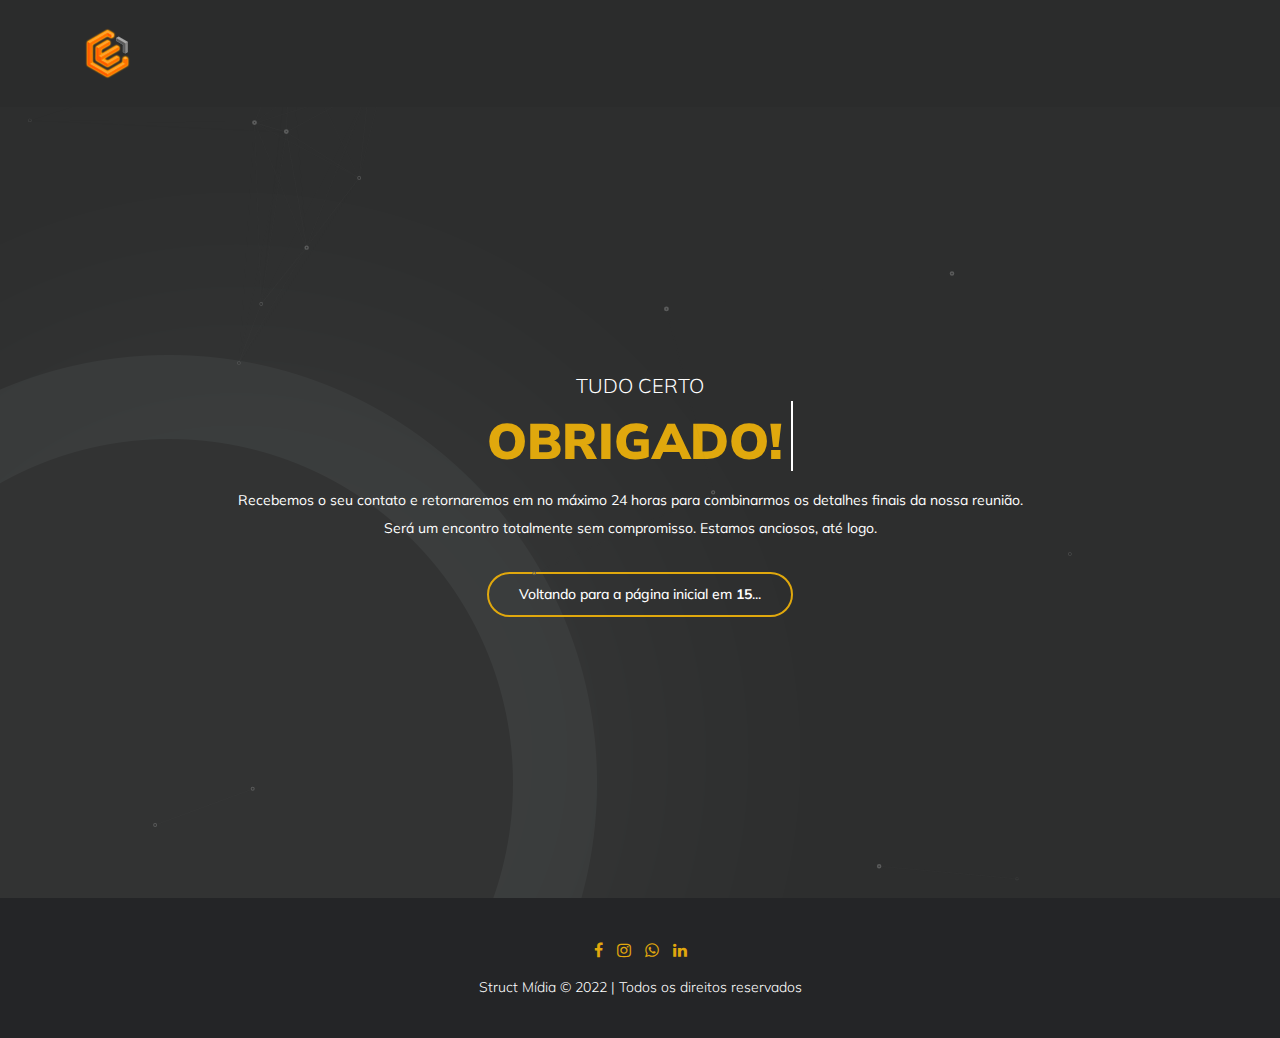
==== obrigado/index.html @ 7af0e973 "Add files via upload" ====
<!DOCTYPE html>
<html lang="pt-br">
    <head>
        <!-- Title -->
        <title>Obrigado-Struct Mídia</title>
        <meta charset="UTF-8">
        <meta name="viewport" content="width=device-width, initial-scale=1.0">
        <meta http-equiv="X-UA-Compatible" content="ie=edge">
        <meta name="author" content="Brex-Theme"/>
        <!-- description -->
        <meta
            name="description"
            content="Struct Mídia é uma empresa de gestão de tráfego especializada em construtoras, empreiteiras, arquitétos e áreas relacionadas. Nosso trabalho é consolidar a sua empresa na internet através de anúncios profissionais nas principais redes sociais"/>
        <!-- keywords -->
        <meta
            name="keywords"
            content="gestão de tráfego, redes sociais, agencia, construtoras, empreiteiras, arquitétos, social mídia, anúncios na internet, marketing digital, start-up"/>
        <!-- animation -->
        <link rel="stylesheet" href="../css/plugins/animate.css"/>
        <!-- Animated Headlines -->
        <link rel="stylesheet" href="../css/plugins/animated-headlines.css">
        <!-- bootstrap -->
        <link rel="stylesheet" href="../css/bootstrap.min.css"/>
        <!-- font-awesome icon -->
        <link
            href="https://stackpath.bootstrapcdn.com/font-awesome/4.7.0/css/font-awesome.min.css"
            rel="stylesheet">
        <!-- Google Font -->
        <link
            href="https://fonts.googleapis.com/css?family=Muli:200,300,400,600,700,800,900"
            rel="stylesheet">
        <!-- Animated Headlines -->
        <link rel="stylesheet" href="../css/plugins/animated-headlines.css">
        <!-- magnific popup -->
        <link rel="stylesheet" href="../css/plugins/magnific-popup.css"/>
        <!-- Main Style -->
        <link rel="stylesheet" href="../css/main.css"/>
    </head>

    <body onload="regressiva()">
        <!-- ===== Start Navbar ===== -->
        <nav class="navbar navbar-expand-lg navbar-dark bg-dark fixed-top">
            <div class="container">
                <a class="navbar-brand" href="#"><img src="../img/logo.png" alt=""></a>
                
            </div>
        </nav>
        <!-- ===== End Navbar ===== -->

        <!-- ===== Start Slider ===== -->
        <section class="slider d-flex justify-content-center" id="slider">
            <div class="container text-center">
                    <div class="row all-content">
                        <div class="col-12">
                            <div class="left-content">
                                <p class="hello">
                                    TUDO CERTO</p>
                                <!-- Animated Text-->
                                <div class="animated-headlines">
                                    <h1 class="cd-headline clip is-full-width">
                                        <span class="cd-words-wrapper">
                                            <b class="is-visible">OBRIGADO!</b></b>
                                            
                                        </span>
                                    </h1>
                                </div>
                                <p class="paragraph">
                                    Recebemos o seu contato e retornaremos em no máximo 24 horas para combinarmos os detalhes finais da nossa reunião.<br>Será um encontro totalmente sem compromisso. Estamos anciosos, até logo.
                                </p>
                                <a href="#contact" class="btn">Voltando para a página inicial em <strong id="seg">15</strong>...<br><!--<span class="fa fa-facebook"></span>--></a>
                                
                            </div>
                        </div>
                    </div>
            </div>
            <div id="particles-js" class="particels"></div>
        </section>
        <!-- ===== End Slider ===== -->


        <!-- ===== Start Footer ===== -->
        <footer class="footer text-center">
            <div class="social-icons">
                <span class="fa fa-facebook" aria-hidden="true"></span>
                <span class="fa fa-instagram" aria-hidden="true"></span>
                <span class="fa fa-whatsapp" aria-hidden="true"></span>
                <span class="fa fa-linkedin" aria-hidden="true"></span>
                </div>
            <p>Struct Mídia © 2022 | Todos os direitos reservados</p>
        </footer>
        <!-- ===== End Footer ===== -->

        <!-- ==== javascript libraries ==== -->
        <!-- jQuery-->
        <script src="../js/plugins/jquery-3.3.1.min.js"></script>
        <!-- Bootstrap 4.1.3 -->
        <script src="../js/bootstrap.min.js"></script>
        <script src="../js/plugins/popper.min.js"></script>
        <!-- Animated Headlines -->
        <script src="../js/plugins/animated-headlines.js"></script>
        <!-- Nav jQuery-->
        <script src="../js/plugins/nav.jquery.js"></script>
        <!-- Nav jQuery-->
        <script src="../js/plugins/jquery.stellar.js"></script>
        <!-- Isotope -->
        <script src="../js/plugins/isotope.pkgd.min.js"></script>
        <!-- Image Loaded -->
        <script src="../js/plugins/imagesloaded.pkgd.min.js"></script>
        <!-- Magnific Popup -->
        <script src="../js/plugins/magnific-popup.min.js"></script>
        <!-- Smooth-Scroll -->
        <script src="../js/smooth-scroll.js"></script>
        <!-- Counter Up -->
        <script src="../js/plugins/jquery.waypoints.min.js"></script>
        <script src="../js/plugins/jquery.counterup.min.js"></script>
        <!-- Particles Js -->
        <script src="../js/plugins/particles.min.js"></script>
        <script src="../js/plugins/app.js"></script>
        <!-- Animated Headlines -->
        <script src="../js/plugins/animated-headlines..j"></script>
        <script src="../js/main.js"></script>
    </body>
</html>
---- css/plugins/animated-headlines.css ----
/* -------------------------------- 

Primary style

-------------------------------- */
*, *::after, *::before {
  -webkit-box-sizing: border-box;
  -moz-box-sizing: border-box;
  box-sizing: border-box;
}

html * {
  -webkit-font-smoothing: antialiased;
  -moz-osx-font-smoothing: grayscale;
}

html {
  font-size: 62.5%;
}

body {
  font-size: 1.6rem;
  font-family: 'Muli', sans-serif;}

a {
  text-decoration: none;
}

.cd-title {
  position: relative;
  height: 160px;
  line-height: 230px;
  text-align: center;
}
.cd-title h1 {
  font-size: 2.4rem;
  font-weight: 700;
}
@media only screen and (min-width: 768px) {
  .cd-title {
    line-height: 250px;
  }
}
@media only screen and (min-width: 1170px) {
  .cd-title {
    height: 200px;
    line-height: 300px;
  }
  .cd-title h1 {
    font-size: 3rem;
  }
}

.cd-intro {
  width: 90%;
  max-width: 768px;
  text-align: center;
}

.cd-intro {
  margin: 4em auto;
}
@media only screen and (min-width: 768px) {
  .cd-intro {
    margin: 5em auto;
  }
}
@media only screen and (min-width: 1170px) {
  .cd-intro {
    margin: 6em auto;
  }
}

.cd-headline {
  font-size: 3rem;
  line-height: 1.2;
}
@media only screen and (min-width: 768px) {
  .cd-headline {
    font-size: 4.4rem;
    font-weight: 300;
  }
}
@media only screen and (min-width: 1170px) {
  .cd-headline {
    font-size: 6rem;
  }
}

.cd-words-wrapper {
  display: inline-block;
  position: relative;
  text-align: left;
}
.cd-words-wrapper b {
  display: inline-block;
  position: absolute;
  white-space: nowrap;
  left: 0;
  top: 0;
}
.cd-words-wrapper b.is-visible {
  position: relative;
}
.no-js .cd-words-wrapper b {
  opacity: 0;
}
.no-js .cd-words-wrapper b.is-visible {
  opacity: 1;
}

/* -------------------------------- 

xrotate-1 

-------------------------------- */
.cd-headline.rotate-1 .cd-words-wrapper {
  -webkit-perspective: 300px;
  -moz-perspective: 300px;
  perspective: 300px;
}
.cd-headline.rotate-1 b {
  opacity: 0;
  -webkit-transform-origin: 50% 100%;
  -moz-transform-origin: 50% 100%;
  -ms-transform-origin: 50% 100%;
  -o-transform-origin: 50% 100%;
  transform-origin: 50% 100%;
  -webkit-transform: rotateX(180deg);
  -moz-transform: rotateX(180deg);
  -ms-transform: rotateX(180deg);
  -o-transform: rotateX(180deg);
  transform: rotateX(180deg);
}
.cd-headline.rotate-1 b.is-visible {
  opacity: 1;
  -webkit-transform: rotateX(0deg);
  -moz-transform: rotateX(0deg);
  -ms-transform: rotateX(0deg);
  -o-transform: rotateX(0deg);
  transform: rotateX(0deg);
  -webkit-animation: cd-rotate-1-in 1.2s;
  -moz-animation: cd-rotate-1-in 1.2s;
  animation: cd-rotate-1-in 1.2s;
}
.cd-headline.rotate-1 b.is-hidden {
  -webkit-transform: rotateX(180deg);
  -moz-transform: rotateX(180deg);
  -ms-transform: rotateX(180deg);
  -o-transform: rotateX(180deg);
  transform: rotateX(180deg);
  -webkit-animation: cd-rotate-1-out 1.2s;
  -moz-animation: cd-rotate-1-out 1.2s;
  animation: cd-rotate-1-out 1.2s;
}

@-webkit-keyframes cd-rotate-1-in {
  0% {
    -webkit-transform: rotateX(180deg);
    opacity: 0;
  }
  35% {
    -webkit-transform: rotateX(120deg);
    opacity: 0;
  }
  65% {
    opacity: 0;
  }
  100% {
    -webkit-transform: rotateX(360deg);
    opacity: 1;
  }
}
@-moz-keyframes cd-rotate-1-in {
  0% {
    -moz-transform: rotateX(180deg);
    opacity: 0;
  }
  35% {
    -moz-transform: rotateX(120deg);
    opacity: 0;
  }
  65% {
    opacity: 0;
  }
  100% {
    -moz-transform: rotateX(360deg);
    opacity: 1;
  }
}
@keyframes cd-rotate-1-in {
  0% {
    -webkit-transform: rotateX(180deg);
    -moz-transform: rotateX(180deg);
    -ms-transform: rotateX(180deg);
    -o-transform: rotateX(180deg);
    transform: rotateX(180deg);
    opacity: 0;
  }
  35% {
    -webkit-transform: rotateX(120deg);
    -moz-transform: rotateX(120deg);
    -ms-transform: rotateX(120deg);
    -o-transform: rotateX(120deg);
    transform: rotateX(120deg);
    opacity: 0;
  }
  65% {
    opacity: 0;
  }
  100% {
    -webkit-transform: rotateX(360deg);
    -moz-transform: rotateX(360deg);
    -ms-transform: rotateX(360deg);
    -o-transform: rotateX(360deg);
    transform: rotateX(360deg);
    opacity: 1;
  }
}
@-webkit-keyframes cd-rotate-1-out {
  0% {
    -webkit-transform: rotateX(0deg);
    opacity: 1;
  }
  35% {
    -webkit-transform: rotateX(-40deg);
    opacity: 1;
  }
  65% {
    opacity: 0;
  }
  100% {
    -webkit-transform: rotateX(180deg);
    opacity: 0;
  }
}
@-moz-keyframes cd-rotate-1-out {
  0% {
    -moz-transform: rotateX(0deg);
    opacity: 1;
  }
  35% {
    -moz-transform: rotateX(-40deg);
    opacity: 1;
  }
  65% {
    opacity: 0;
  }
  100% {
    -moz-transform: rotateX(180deg);
    opacity: 0;
  }
}
@keyframes cd-rotate-1-out {
  0% {
    -webkit-transform: rotateX(0deg);
    -moz-transform: rotateX(0deg);
    -ms-transform: rotateX(0deg);
    -o-transform: rotateX(0deg);
    transform: rotateX(0deg);
    opacity: 1;
  }
  35% {
    -webkit-transform: rotateX(-40deg);
    -moz-transform: rotateX(-40deg);
    -ms-transform: rotateX(-40deg);
    -o-transform: rotateX(-40deg);
    transform: rotateX(-40deg);
    opacity: 1;
  }
  65% {
    opacity: 0;
  }
  100% {
    -webkit-transform: rotateX(180deg);
    -moz-transform: rotateX(180deg);
    -ms-transform: rotateX(180deg);
    -o-transform: rotateX(180deg);
    transform: rotateX(180deg);
    opacity: 0;
  }
}
/* -------------------------------- 

xtype 

-------------------------------- */
.cd-headline.type .cd-words-wrapper {
  vertical-align: top;
  overflow: hidden;
}
.cd-headline.type .cd-words-wrapper::after {
  /* vertical bar */
  content: '';
  position: absolute;
  right: 0;
  top: 50%;
  bottom: auto;
  -webkit-transform: translateY(-50%);
  -moz-transform: translateY(-50%);
  -ms-transform: translateY(-50%);
  -o-transform: translateY(-50%);
  transform: translateY(-50%);
  height: 90%;
  width: 1px;
  background-color: #aebcb9;
}
.cd-headline.type .cd-words-wrapper.waiting::after {
  -webkit-animation: cd-pulse 1s infinite;
  -moz-animation: cd-pulse 1s infinite;
  animation: cd-pulse 1s infinite;
}
.cd-headline.type .cd-words-wrapper.selected {
  background-color: #aebcb9;
}
.cd-headline.type .cd-words-wrapper.selected::after {
  visibility: hidden;
}
.cd-headline.type .cd-words-wrapper.selected b {
  color: #0d0d0d;
}
.cd-headline.type b {
  visibility: hidden;
}
.cd-headline.type b.is-visible {
  visibility: visible;
}
.cd-headline.type i {
  position: absolute;
  visibility: hidden;
}
.cd-headline.type i.in {
  position: relative;
  visibility: visible;
}

@-webkit-keyframes cd-pulse {
  0% {
    -webkit-transform: translateY(-50%) scale(1);
    opacity: 1;
  }
  40% {
    -webkit-transform: translateY(-50%) scale(0.9);
    opacity: 0;
  }
  100% {
    -webkit-transform: translateY(-50%) scale(0);
    opacity: 0;
  }
}
@-moz-keyframes cd-pulse {
  0% {
    -moz-transform: translateY(-50%) scale(1);
    opacity: 1;
  }
  40% {
    -moz-transform: translateY(-50%) scale(0.9);
    opacity: 0;
  }
  100% {
    -moz-transform: translateY(-50%) scale(0);
    opacity: 0;
  }
}
@keyframes cd-pulse {
  0% {
    -webkit-transform: translateY(-50%) scale(1);
    -moz-transform: translateY(-50%) scale(1);
    -ms-transform: translateY(-50%) scale(1);
    -o-transform: translateY(-50%) scale(1);
    transform: translateY(-50%) scale(1);
    opacity: 1;
  }
  40% {
    -webkit-transform: translateY(-50%) scale(0.9);
    -moz-transform: translateY(-50%) scale(0.9);
    -ms-transform: translateY(-50%) scale(0.9);
    -o-transform: translateY(-50%) scale(0.9);
    transform: translateY(-50%) scale(0.9);
    opacity: 0;
  }
  100% {
    -webkit-transform: translateY(-50%) scale(0);
    -moz-transform: translateY(-50%) scale(0);
    -ms-transform: translateY(-50%) scale(0);
    -o-transform: translateY(-50%) scale(0);
    transform: translateY(-50%) scale(0);
    opacity: 0;
  }
}
/* -------------------------------- 

xrotate-2 

-------------------------------- */
.cd-headline.rotate-2 .cd-words-wrapper {
  -webkit-perspective: 300px;
  -moz-perspective: 300px;
  perspective: 300px;
}
.cd-headline.rotate-2 i, .cd-headline.rotate-2 em {
  display: inline-block;
  -webkit-backface-visibility: hidden;
  backface-visibility: hidden;
}
.cd-headline.rotate-2 b {
  opacity: 0;
}
.cd-headline.rotate-2 i {
  -webkit-transform-style: preserve-3d;
  -moz-transform-style: preserve-3d;
  -ms-transform-style: preserve-3d;
  -o-transform-style: preserve-3d;
  transform-style: preserve-3d;
  -webkit-transform: translateZ(-20px) rotateX(90deg);
  -moz-transform: translateZ(-20px) rotateX(90deg);
  -ms-transform: translateZ(-20px) rotateX(90deg);
  -o-transform: translateZ(-20px) rotateX(90deg);
  transform: translateZ(-20px) rotateX(90deg);
  opacity: 0;
}
.is-visible .cd-headline.rotate-2 i {
  opacity: 1;
}
.cd-headline.rotate-2 i.in {
  -webkit-animation: cd-rotate-2-in 0.4s forwards;
  -moz-animation: cd-rotate-2-in 0.4s forwards;
  animation: cd-rotate-2-in 0.4s forwards;
}
.cd-headline.rotate-2 i.out {
  -webkit-animation: cd-rotate-2-out 0.4s forwards;
  -moz-animation: cd-rotate-2-out 0.4s forwards;
  animation: cd-rotate-2-out 0.4s forwards;
}
.cd-headline.rotate-2 em {
  -webkit-transform: translateZ(20px);
  -moz-transform: translateZ(20px);
  -ms-transform: translateZ(20px);
  -o-transform: translateZ(20px);
  transform: translateZ(20px);
}

.no-csstransitions .cd-headline.rotate-2 i {
  -webkit-transform: rotateX(0deg);
  -moz-transform: rotateX(0deg);
  -ms-transform: rotateX(0deg);
  -o-transform: rotateX(0deg);
  transform: rotateX(0deg);
  opacity: 0;
}
.no-csstransitions .cd-headline.rotate-2 i em {
  -webkit-transform: scale(1);
  -moz-transform: scale(1);
  -ms-transform: scale(1);
  -o-transform: scale(1);
  transform: scale(1);
}

.no-csstransitions .cd-headline.rotate-2 .is-visible i {
  opacity: 1;
}

@-webkit-keyframes cd-rotate-2-in {
  0% {
    opacity: 0;
    -webkit-transform: translateZ(-20px) rotateX(90deg);
  }
  60% {
    opacity: 1;
    -webkit-transform: translateZ(-20px) rotateX(-10deg);
  }
  100% {
    opacity: 1;
    -webkit-transform: translateZ(-20px) rotateX(0deg);
  }
}
@-moz-keyframes cd-rotate-2-in {
  0% {
    opacity: 0;
    -moz-transform: translateZ(-20px) rotateX(90deg);
  }
  60% {
    opacity: 1;
    -moz-transform: translateZ(-20px) rotateX(-10deg);
  }
  100% {
    opacity: 1;
    -moz-transform: translateZ(-20px) rotateX(0deg);
  }
}
@keyframes cd-rotate-2-in {
  0% {
    opacity: 0;
    -webkit-transform: translateZ(-20px) rotateX(90deg);
    -moz-transform: translateZ(-20px) rotateX(90deg);
    -ms-transform: translateZ(-20px) rotateX(90deg);
    -o-transform: translateZ(-20px) rotateX(90deg);
    transform: translateZ(-20px) rotateX(90deg);
  }
  60% {
    opacity: 1;
    -webkit-transform: translateZ(-20px) rotateX(-10deg);
    -moz-transform: translateZ(-20px) rotateX(-10deg);
    -ms-transform: translateZ(-20px) rotateX(-10deg);
    -o-transform: translateZ(-20px) rotateX(-10deg);
    transform: translateZ(-20px) rotateX(-10deg);
  }
  100% {
    opacity: 1;
    -webkit-transform: translateZ(-20px) rotateX(0deg);
    -moz-transform: translateZ(-20px) rotateX(0deg);
    -ms-transform: translateZ(-20px) rotateX(0deg);
    -o-transform: translateZ(-20px) rotateX(0deg);
    transform: translateZ(-20px) rotateX(0deg);
  }
}
@-webkit-keyframes cd-rotate-2-out {
  0% {
    opacity: 1;
    -webkit-transform: translateZ(-20px) rotateX(0);
  }
  60% {
    opacity: 0;
    -webkit-transform: translateZ(-20px) rotateX(-100deg);
  }
  100% {
    opacity: 0;
    -webkit-transform: translateZ(-20px) rotateX(-90deg);
  }
}
@-moz-keyframes cd-rotate-2-out {
  0% {
    opacity: 1;
    -moz-transform: translateZ(-20px) rotateX(0);
  }
  60% {
    opacity: 0;
    -moz-transform: translateZ(-20px) rotateX(-100deg);
  }
  100% {
    opacity: 0;
    -moz-transform: translateZ(-20px) rotateX(-90deg);
  }
}
@keyframes cd-rotate-2-out {
  0% {
    opacity: 1;
    -webkit-transform: translateZ(-20px) rotateX(0);
    -moz-transform: translateZ(-20px) rotateX(0);
    -ms-transform: translateZ(-20px) rotateX(0);
    -o-transform: translateZ(-20px) rotateX(0);
    transform: translateZ(-20px) rotateX(0);
  }
  60% {
    opacity: 0;
    -webkit-transform: translateZ(-20px) rotateX(-100deg);
    -moz-transform: translateZ(-20px) rotateX(-100deg);
    -ms-transform: translateZ(-20px) rotateX(-100deg);
    -o-transform: translateZ(-20px) rotateX(-100deg);
    transform: translateZ(-20px) rotateX(-100deg);
  }
  100% {
    opacity: 0;
    -webkit-transform: translateZ(-20px) rotateX(-90deg);
    -moz-transform: translateZ(-20px) rotateX(-90deg);
    -ms-transform: translateZ(-20px) rotateX(-90deg);
    -o-transform: translateZ(-20px) rotateX(-90deg);
    transform: translateZ(-20px) rotateX(-90deg);
  }
}
/* -------------------------------- 

xloading-bar 

-------------------------------- */
.cd-headline.loading-bar span {
  display: inline-block;
  padding: .2em 0;
}
.cd-headline.loading-bar .cd-words-wrapper {
  overflow: hidden;
  vertical-align: top;
}
.cd-headline.loading-bar .cd-words-wrapper::after {
  /* loading bar */
  content: '';
  position: absolute;
  left: 0;
  bottom: 0;
  height: 3px;
  width: 0;
  background: #0096a7;
  z-index: 2;
  -webkit-transition: width 0.3s -0.1s;
  -moz-transition: width 0.3s -0.1s;
  transition: width 0.3s -0.1s;
}
.cd-headline.loading-bar .cd-words-wrapper.is-loading::after {
  width: 100%;
  -webkit-transition: width 3s;
  -moz-transition: width 3s;
  transition: width 3s;
}
.cd-headline.loading-bar b {
  top: .2em;
  opacity: 0;
  -webkit-transition: opacity 0.3s;
  -moz-transition: opacity 0.3s;
  transition: opacity 0.3s;
}
.cd-headline.loading-bar b.is-visible {
  opacity: 1;
  top: 0;
}

/* -------------------------------- 

xslide 

-------------------------------- */
.cd-headline.slide span {
  display: inline-block;
  padding: .2em 0;
}
.cd-headline.slide .cd-words-wrapper {
  overflow: hidden;
  vertical-align: top;
}
.cd-headline.slide b {
  opacity: 0;
  top: .2em;
}
.cd-headline.slide b.is-visible {
  top: 0;
  opacity: 1;
  -webkit-animation: slide-in 0.6s;
  -moz-animation: slide-in 0.6s;
  animation: slide-in 0.6s;
}
.cd-headline.slide b.is-hidden {
  -webkit-animation: slide-out 0.6s;
  -moz-animation: slide-out 0.6s;
  animation: slide-out 0.6s;
}

@-webkit-keyframes slide-in {
  0% {
    opacity: 0;
    -webkit-transform: translateY(-100%);
  }
  60% {
    opacity: 1;
    -webkit-transform: translateY(20%);
  }
  100% {
    opacity: 1;
    -webkit-transform: translateY(0);
  }
}
@-moz-keyframes slide-in {
  0% {
    opacity: 0;
    -moz-transform: translateY(-100%);
  }
  60% {
    opacity: 1;
    -moz-transform: translateY(20%);
  }
  100% {
    opacity: 1;
    -moz-transform: translateY(0);
  }
}
@keyframes slide-in {
  0% {
    opacity: 0;
    -webkit-transform: translateY(-100%);
    -moz-transform: translateY(-100%);
    -ms-transform: translateY(-100%);
    -o-transform: translateY(-100%);
    transform: translateY(-100%);
  }
  60% {
    opacity: 1;
    -webkit-transform: translateY(20%);
    -moz-transform: translateY(20%);
    -ms-transform: translateY(20%);
    -o-transform: translateY(20%);
    transform: translateY(20%);
  }
  100% {
    opacity: 1;
    -webkit-transform: translateY(0);
    -moz-transform: translateY(0);
    -ms-transform: translateY(0);
    -o-transform: translateY(0);
    transform: translateY(0);
  }
}
@-webkit-keyframes slide-out {
  0% {
    opacity: 1;
    -webkit-transform: translateY(0);
  }
  60% {
    opacity: 0;
    -webkit-transform: translateY(120%);
  }
  100% {
    opacity: 0;
    -webkit-transform: translateY(100%);
  }
}
@-moz-keyframes slide-out {
  0% {
    opacity: 1;
    -moz-transform: translateY(0);
  }
  60% {
    opacity: 0;
    -moz-transform: translateY(120%);
  }
  100% {
    opacity: 0;
    -moz-transform: translateY(100%);
  }
}
@keyframes slide-out {
  0% {
    opacity: 1;
    -webkit-transform: translateY(0);
    -moz-transform: translateY(0);
    -ms-transform: translateY(0);
    -o-transform: translateY(0);
    transform: translateY(0);
  }
  60% {
    opacity: 0;
    -webkit-transform: translateY(120%);
    -moz-transform: translateY(120%);
    -ms-transform: translateY(120%);
    -o-transform: translateY(120%);
    transform: translateY(120%);
  }
  100% {
    opacity: 0;
    -webkit-transform: translateY(100%);
    -moz-transform: translateY(100%);
    -ms-transform: translateY(100%);
    -o-transform: translateY(100%);
    transform: translateY(100%);
  }
}
/* -------------------------------- 

xclip 

-------------------------------- */
.cd-headline.clip span {
  display: inline-block;
  padding: .2em 0;
}
.cd-headline.clip .cd-words-wrapper {
  overflow: hidden;
  vertical-align: top;
}
.cd-headline.clip .cd-words-wrapper::after {
  /* line */
  content: '';
  position: absolute;
  top: 0;
  right: 0;
  width: 2px;
  height: 70px;
  background-color: #ffffff;
}
.cd-headline.clip b {
  opacity: 0;
}
.cd-headline.clip b.is-visible {
  opacity: 1;
}

/* -------------------------------- 

xzoom 

-------------------------------- */
.cd-headline.zoom .cd-words-wrapper {
  -webkit-perspective: 300px;
  -moz-perspective: 300px;
  perspective: 300px;
}
.cd-headline.zoom b {
  opacity: 0;
}
.cd-headline.zoom b.is-visible {
  opacity: 1;
  -webkit-animation: zoom-in 0.8s;
  -moz-animation: zoom-in 0.8s;
  animation: zoom-in 0.8s;
}
.cd-headline.zoom b.is-hidden {
  -webkit-animation: zoom-out 0.8s;
  -moz-animation: zoom-out 0.8s;
  animation: zoom-out 0.8s;
}

@-webkit-keyframes zoom-in {
  0% {
    opacity: 0;
    -webkit-transform: translateZ(100px);
  }
  100% {
    opacity: 1;
    -webkit-transform: translateZ(0);
  }
}
@-moz-keyframes zoom-in {
  0% {
    opacity: 0;
    -moz-transform: translateZ(100px);
  }
  100% {
    opacity: 1;
    -moz-transform: translateZ(0);
  }
}
@keyframes zoom-in {
  0% {
    opacity: 0;
    -webkit-transform: translateZ(100px);
    -moz-transform: translateZ(100px);
    -ms-transform: translateZ(100px);
    -o-transform: translateZ(100px);
    transform: translateZ(100px);
  }
  100% {
    opacity: 1;
    -webkit-transform: translateZ(0);
    -moz-transform: translateZ(0);
    -ms-transform: translateZ(0);
    -o-transform: translateZ(0);
    transform: translateZ(0);
  }
}
@-webkit-keyframes zoom-out {
  0% {
    opacity: 1;
    -webkit-transform: translateZ(0);
  }
  100% {
    opacity: 0;
    -webkit-transform: translateZ(-100px);
  }
}
@-moz-keyframes zoom-out {
  0% {
    opacity: 1;
    -moz-transform: translateZ(0);
  }
  100% {
    opacity: 0;
    -moz-transform: translateZ(-100px);
  }
}
@keyframes zoom-out {
  0% {
    opacity: 1;
    -webkit-transform: translateZ(0);
    -moz-transform: translateZ(0);
    -ms-transform: translateZ(0);
    -o-transform: translateZ(0);
    transform: translateZ(0);
  }
  100% {
    opacity: 0;
    -webkit-transform: translateZ(-100px);
    -moz-transform: translateZ(-100px);
    -ms-transform: translateZ(-100px);
    -o-transform: translateZ(-100px);
    transform: translateZ(-100px);
  }
}
/* -------------------------------- 

xrotate-3 

-------------------------------- */
.cd-headline.rotate-3 .cd-words-wrapper {
  -webkit-perspective: 300px;
  -moz-perspective: 300px;
  perspective: 300px;
}
.cd-headline.rotate-3 b {
  opacity: 0;
}
.cd-headline.rotate-3 i {
  display: inline-block;
  -webkit-transform: rotateY(180deg);
  -moz-transform: rotateY(180deg);
  -ms-transform: rotateY(180deg);
  -o-transform: rotateY(180deg);
  transform: rotateY(180deg);
  -webkit-backface-visibility: hidden;
  backface-visibility: hidden;
}
.is-visible .cd-headline.rotate-3 i {
  -webkit-transform: rotateY(0deg);
  -moz-transform: rotateY(0deg);
  -ms-transform: rotateY(0deg);
  -o-transform: rotateY(0deg);
  transform: rotateY(0deg);
}
.cd-headline.rotate-3 i.in {
  -webkit-animation: cd-rotate-3-in 0.6s forwards;
  -moz-animation: cd-rotate-3-in 0.6s forwards;
  animation: cd-rotate-3-in 0.6s forwards;
}
.cd-headline.rotate-3 i.out {
  -webkit-animation: cd-rotate-3-out 0.6s forwards;
  -moz-animation: cd-rotate-3-out 0.6s forwards;
  animation: cd-rotate-3-out 0.6s forwards;
}

.no-csstransitions .cd-headline.rotate-3 i {
  -webkit-transform: rotateY(0deg);
  -moz-transform: rotateY(0deg);
  -ms-transform: rotateY(0deg);
  -o-transform: rotateY(0deg);
  transform: rotateY(0deg);
  opacity: 0;
}

.no-csstransitions .cd-headline.rotate-3 .is-visible i {
  opacity: 1;
}

@-webkit-keyframes cd-rotate-3-in {
  0% {
    -webkit-transform: rotateY(180deg);
  }
  100% {
    -webkit-transform: rotateY(0deg);
  }
}
@-moz-keyframes cd-rotate-3-in {
  0% {
    -moz-transform: rotateY(180deg);
  }
  100% {
    -moz-transform: rotateY(0deg);
  }
}
@keyframes cd-rotate-3-in {
  0% {
    -webkit-transform: rotateY(180deg);
    -moz-transform: rotateY(180deg);
    -ms-transform: rotateY(180deg);
    -o-transform: rotateY(180deg);
    transform: rotateY(180deg);
  }
  100% {
    -webkit-transform: rotateY(0deg);
    -moz-transform: rotateY(0deg);
    -ms-transform: rotateY(0deg);
    -o-transform: rotateY(0deg);
    transform: rotateY(0deg);
  }
}
@-webkit-keyframes cd-rotate-3-out {
  0% {
    -webkit-transform: rotateY(0);
  }
  100% {
    -webkit-transform: rotateY(-180deg);
  }
}
@-moz-keyframes cd-rotate-3-out {
  0% {
    -moz-transform: rotateY(0);
  }
  100% {
    -moz-transform: rotateY(-180deg);
  }
}
@keyframes cd-rotate-3-out {
  0% {
    -webkit-transform: rotateY(0);
    -moz-transform: rotateY(0);
    -ms-transform: rotateY(0);
    -o-transform: rotateY(0);
    transform: rotateY(0);
  }
  100% {
    -webkit-transform: rotateY(-180deg);
    -moz-transform: rotateY(-180deg);
    -ms-transform: rotateY(-180deg);
    -o-transform: rotateY(-180deg);
    transform: rotateY(-180deg);
  }
}
/* -------------------------------- 

xscale 

-------------------------------- */
.cd-headline.scale b {
  opacity: 0;
}
.cd-headline.scale i {
  display: inline-block;
  opacity: 0;
  -webkit-transform: scale(0);
  -moz-transform: scale(0);
  -ms-transform: scale(0);
  -o-transform: scale(0);
  transform: scale(0);
}
.is-visible .cd-headline.scale i {
  opacity: 1;
}
.cd-headline.scale i.in {
  -webkit-animation: scale-up 0.6s forwards;
  -moz-animation: scale-up 0.6s forwards;
  animation: scale-up 0.6s forwards;
}
.cd-headline.scale i.out {
  -webkit-animation: scale-down 0.6s forwards;
  -moz-animation: scale-down 0.6s forwards;
  animation: scale-down 0.6s forwards;
}

.no-csstransitions .cd-headline.scale i {
  -webkit-transform: scale(1);
  -moz-transform: scale(1);
  -ms-transform: scale(1);
  -o-transform: scale(1);
  transform: scale(1);
  opacity: 0;
}

.no-csstransitions .cd-headline.scale .is-visible i {
  opacity: 1;
}

@-webkit-keyframes scale-up {
  0% {
    -webkit-transform: scale(0);
    opacity: 0;
  }
  60% {
    -webkit-transform: scale(1.2);
    opacity: 1;
  }
  100% {
    -webkit-transform: scale(1);
    opacity: 1;
  }
}
@-moz-keyframes scale-up {
  0% {
    -moz-transform: scale(0);
    opacity: 0;
  }
  60% {
    -moz-transform: scale(1.2);
    opacity: 1;
  }
  100% {
    -moz-transform: scale(1);
    opacity: 1;
  }
}
@keyframes scale-up {
  0% {
    -webkit-transform: scale(0);
    -moz-transform: scale(0);
    -ms-transform: scale(0);
    -o-transform: scale(0);
    transform: scale(0);
    opacity: 0;
  }
  60% {
    -webkit-transform: scale(1.2);
    -moz-transform: scale(1.2);
    -ms-transform: scale(1.2);
    -o-transform: scale(1.2);
    transform: scale(1.2);
    opacity: 1;
  }
  100% {
    -webkit-transform: scale(1);
    -moz-transform: scale(1);
    -ms-transform: scale(1);
    -o-transform: scale(1);
    transform: scale(1);
    opacity: 1;
  }
}
@-webkit-keyframes scale-down {
  0% {
    -webkit-transform: scale(1);
    opacity: 1;
  }
  60% {
    -webkit-transform: scale(0);
    opacity: 0;
  }
}
@-moz-keyframes scale-down {
  0% {
    -moz-transform: scale(1);
    opacity: 1;
  }
  60% {
    -moz-transform: scale(0);
    opacity: 0;
  }
}
@keyframes scale-down {
  0% {
    -webkit-transform: scale(1);
    -moz-transform: scale(1);
    -ms-transform: scale(1);
    -o-transform: scale(1);
    transform: scale(1);
    opacity: 1;
  }
  60% {
    -webkit-transform: scale(0);
    -moz-transform: scale(0);
    -ms-transform: scale(0);
    -o-transform: scale(0);
    transform: scale(0);
    opacity: 0;
  }
}
/* -------------------------------- 

xpush 

-------------------------------- */
.cd-headline.push b {
  opacity: 0;
}
.cd-headline.push b.is-visible {
  opacity: 1;
  -webkit-animation: push-in 0.6s;
  -moz-animation: push-in 0.6s;
  animation: push-in 0.6s;
}
.cd-headline.push b.is-hidden {
  -webkit-animation: push-out 0.6s;
  -moz-animation: push-out 0.6s;
  animation: push-out 0.6s;
}

@-webkit-keyframes push-in {
  0% {
    opacity: 0;
    -webkit-transform: translateX(-100%);
  }
  60% {
    opacity: 1;
    -webkit-transform: translateX(10%);
  }
  100% {
    opacity: 1;
    -webkit-transform: translateX(0);
  }
}
@-moz-keyframes push-in {
  0% {
    opacity: 0;
    -moz-transform: translateX(-100%);
  }
  60% {
    opacity: 1;
    -moz-transform: translateX(10%);
  }
  100% {
    opacity: 1;
    -moz-transform: translateX(0);
  }
}
@keyframes push-in {
  0% {
    opacity: 0;
    -webkit-transform: translateX(-100%);
    -moz-transform: translateX(-100%);
    -ms-transform: translateX(-100%);
    -o-transform: translateX(-100%);
    transform: translateX(-100%);
  }
  60% {
    opacity: 1;
    -webkit-transform: translateX(10%);
    -moz-transform: translateX(10%);
    -ms-transform: translateX(10%);
    -o-transform: translateX(10%);
    transform: translateX(10%);
  }
  100% {
    opacity: 1;
    -webkit-transform: translateX(0);
    -moz-transform: translateX(0);
    -ms-transform: translateX(0);
    -o-transform: translateX(0);
    transform: translateX(0);
  }
}
@-webkit-keyframes push-out {
  0% {
    opacity: 1;
    -webkit-transform: translateX(0);
  }
  60% {
    opacity: 0;
    -webkit-transform: translateX(110%);
  }
  100% {
    opacity: 0;
    -webkit-transform: translateX(100%);
  }
}
@-moz-keyframes push-out {
  0% {
    opacity: 1;
    -moz-transform: translateX(0);
  }
  60% {
    opacity: 0;
    -moz-transform: translateX(110%);
  }
  100% {
    opacity: 0;
    -moz-transform: translateX(100%);
  }
}
@keyframes push-out {
  0% {
    opacity: 1;
    -webkit-transform: translateX(0);
    -moz-transform: translateX(0);
    -ms-transform: translateX(0);
    -o-transform: translateX(0);
    transform: translateX(0);
  }
  60% {
    opacity: 0;
    -webkit-transform: translateX(110%);
    -moz-transform: translateX(110%);
    -ms-transform: translateX(110%);
    -o-transform: translateX(110%);
    transform: translateX(110%);
  }
  100% {
    opacity: 0;
    -webkit-transform: translateX(100%);
    -moz-transform: translateX(100%);
    -ms-transform: translateX(100%);
    -o-transform: translateX(100%);
    transform: translateX(100%);
  }
}
---- css/plugins/animated-headlines.css ----
/* -------------------------------- 

Primary style

-------------------------------- */
*, *::after, *::before {
  -webkit-box-sizing: border-box;
  -moz-box-sizing: border-box;
  box-sizing: border-box;
}

html * {
  -webkit-font-smoothing: antialiased;
  -moz-osx-font-smoothing: grayscale;
}

html {
  font-size: 62.5%;
}

body {
  font-size: 1.6rem;
  font-family: 'Muli', sans-serif;}

a {
  text-decoration: none;
}

.cd-title {
  position: relative;
  height: 160px;
  line-height: 230px;
  text-align: center;
}
.cd-title h1 {
  font-size: 2.4rem;
  font-weight: 700;
}
@media only screen and (min-width: 768px) {
  .cd-title {
    line-height: 250px;
  }
}
@media only screen and (min-width: 1170px) {
  .cd-title {
    height: 200px;
    line-height: 300px;
  }
  .cd-title h1 {
    font-size: 3rem;
  }
}

.cd-intro {
  width: 90%;
  max-width: 768px;
  text-align: center;
}

.cd-intro {
  margin: 4em auto;
}
@media only screen and (min-width: 768px) {
  .cd-intro {
    margin: 5em auto;
  }
}
@media only screen and (min-width: 1170px) {
  .cd-intro {
    margin: 6em auto;
  }
}

.cd-headline {
  font-size: 3rem;
  line-height: 1.2;
}
@media only screen and (min-width: 768px) {
  .cd-headline {
    font-size: 4.4rem;
    font-weight: 300;
  }
}
@media only screen and (min-width: 1170px) {
  .cd-headline {
    font-size: 6rem;
  }
}

.cd-words-wrapper {
  display: inline-block;
  position: relative;
  text-align: left;
}
.cd-words-wrapper b {
  display: inline-block;
  position: absolute;
  white-space: nowrap;
  left: 0;
  top: 0;
}
.cd-words-wrapper b.is-visible {
  position: relative;
}
.no-js .cd-words-wrapper b {
  opacity: 0;
}
.no-js .cd-words-wrapper b.is-visible {
  opacity: 1;
}

/* -------------------------------- 

xrotate-1 

-------------------------------- */
.cd-headline.rotate-1 .cd-words-wrapper {
  -webkit-perspective: 300px;
  -moz-perspective: 300px;
  perspective: 300px;
}
.cd-headline.rotate-1 b {
  opacity: 0;
  -webkit-transform-origin: 50% 100%;
  -moz-transform-origin: 50% 100%;
  -ms-transform-origin: 50% 100%;
  -o-transform-origin: 50% 100%;
  transform-origin: 50% 100%;
  -webkit-transform: rotateX(180deg);
  -moz-transform: rotateX(180deg);
  -ms-transform: rotateX(180deg);
  -o-transform: rotateX(180deg);
  transform: rotateX(180deg);
}
.cd-headline.rotate-1 b.is-visible {
  opacity: 1;
  -webkit-transform: rotateX(0deg);
  -moz-transform: rotateX(0deg);
  -ms-transform: rotateX(0deg);
  -o-transform: rotateX(0deg);
  transform: rotateX(0deg);
  -webkit-animation: cd-rotate-1-in 1.2s;
  -moz-animation: cd-rotate-1-in 1.2s;
  animation: cd-rotate-1-in 1.2s;
}
.cd-headline.rotate-1 b.is-hidden {
  -webkit-transform: rotateX(180deg);
  -moz-transform: rotateX(180deg);
  -ms-transform: rotateX(180deg);
  -o-transform: rotateX(180deg);
  transform: rotateX(180deg);
  -webkit-animation: cd-rotate-1-out 1.2s;
  -moz-animation: cd-rotate-1-out 1.2s;
  animation: cd-rotate-1-out 1.2s;
}

@-webkit-keyframes cd-rotate-1-in {
  0% {
    -webkit-transform: rotateX(180deg);
    opacity: 0;
  }
  35% {
    -webkit-transform: rotateX(120deg);
    opacity: 0;
  }
  65% {
    opacity: 0;
  }
  100% {
    -webkit-transform: rotateX(360deg);
    opacity: 1;
  }
}
@-moz-keyframes cd-rotate-1-in {
  0% {
    -moz-transform: rotateX(180deg);
    opacity: 0;
  }
  35% {
    -moz-transform: rotateX(120deg);
    opacity: 0;
  }
  65% {
    opacity: 0;
  }
  100% {
    -moz-transform: rotateX(360deg);
    opacity: 1;
  }
}
@keyframes cd-rotate-1-in {
  0% {
    -webkit-transform: rotateX(180deg);
    -moz-transform: rotateX(180deg);
    -ms-transform: rotateX(180deg);
    -o-transform: rotateX(180deg);
    transform: rotateX(180deg);
    opacity: 0;
  }
  35% {
    -webkit-transform: rotateX(120deg);
    -moz-transform: rotateX(120deg);
    -ms-transform: rotateX(120deg);
    -o-transform: rotateX(120deg);
    transform: rotateX(120deg);
    opacity: 0;
  }
  65% {
    opacity: 0;
  }
  100% {
    -webkit-transform: rotateX(360deg);
    -moz-transform: rotateX(360deg);
    -ms-transform: rotateX(360deg);
    -o-transform: rotateX(360deg);
    transform: rotateX(360deg);
    opacity: 1;
  }
}
@-webkit-keyframes cd-rotate-1-out {
  0% {
    -webkit-transform: rotateX(0deg);
    opacity: 1;
  }
  35% {
    -webkit-transform: rotateX(-40deg);
    opacity: 1;
  }
  65% {
    opacity: 0;
  }
  100% {
    -webkit-transform: rotateX(180deg);
    opacity: 0;
  }
}
@-moz-keyframes cd-rotate-1-out {
  0% {
    -moz-transform: rotateX(0deg);
    opacity: 1;
  }
  35% {
    -moz-transform: rotateX(-40deg);
    opacity: 1;
  }
  65% {
    opacity: 0;
  }
  100% {
    -moz-transform: rotateX(180deg);
    opacity: 0;
  }
}
@keyframes cd-rotate-1-out {
  0% {
    -webkit-transform: rotateX(0deg);
    -moz-transform: rotateX(0deg);
    -ms-transform: rotateX(0deg);
    -o-transform: rotateX(0deg);
    transform: rotateX(0deg);
    opacity: 1;
  }
  35% {
    -webkit-transform: rotateX(-40deg);
    -moz-transform: rotateX(-40deg);
    -ms-transform: rotateX(-40deg);
    -o-transform: rotateX(-40deg);
    transform: rotateX(-40deg);
    opacity: 1;
  }
  65% {
    opacity: 0;
  }
  100% {
    -webkit-transform: rotateX(180deg);
    -moz-transform: rotateX(180deg);
    -ms-transform: rotateX(180deg);
    -o-transform: rotateX(180deg);
    transform: rotateX(180deg);
    opacity: 0;
  }
}
/* -------------------------------- 

xtype 

-------------------------------- */
.cd-headline.type .cd-words-wrapper {
  vertical-align: top;
  overflow: hidden;
}
.cd-headline.type .cd-words-wrapper::after {
  /* vertical bar */
  content: '';
  position: absolute;
  right: 0;
  top: 50%;
  bottom: auto;
  -webkit-transform: translateY(-50%);
  -moz-transform: translateY(-50%);
  -ms-transform: translateY(-50%);
  -o-transform: translateY(-50%);
  transform: translateY(-50%);
  height: 90%;
  width: 1px;
  background-color: #aebcb9;
}
.cd-headline.type .cd-words-wrapper.waiting::after {
  -webkit-animation: cd-pulse 1s infinite;
  -moz-animation: cd-pulse 1s infinite;
  animation: cd-pulse 1s infinite;
}
.cd-headline.type .cd-words-wrapper.selected {
  background-color: #aebcb9;
}
.cd-headline.type .cd-words-wrapper.selected::after {
  visibility: hidden;
}
.cd-headline.type .cd-words-wrapper.selected b {
  color: #0d0d0d;
}
.cd-headline.type b {
  visibility: hidden;
}
.cd-headline.type b.is-visible {
  visibility: visible;
}
.cd-headline.type i {
  position: absolute;
  visibility: hidden;
}
.cd-headline.type i.in {
  position: relative;
  visibility: visible;
}

@-webkit-keyframes cd-pulse {
  0% {
    -webkit-transform: translateY(-50%) scale(1);
    opacity: 1;
  }
  40% {
    -webkit-transform: translateY(-50%) scale(0.9);
    opacity: 0;
  }
  100% {
    -webkit-transform: translateY(-50%) scale(0);
    opacity: 0;
  }
}
@-moz-keyframes cd-pulse {
  0% {
    -moz-transform: translateY(-50%) scale(1);
    opacity: 1;
  }
  40% {
    -moz-transform: translateY(-50%) scale(0.9);
    opacity: 0;
  }
  100% {
    -moz-transform: translateY(-50%) scale(0);
    opacity: 0;
  }
}
@keyframes cd-pulse {
  0% {
    -webkit-transform: translateY(-50%) scale(1);
    -moz-transform: translateY(-50%) scale(1);
    -ms-transform: translateY(-50%) scale(1);
    -o-transform: translateY(-50%) scale(1);
    transform: translateY(-50%) scale(1);
    opacity: 1;
  }
  40% {
    -webkit-transform: translateY(-50%) scale(0.9);
    -moz-transform: translateY(-50%) scale(0.9);
    -ms-transform: translateY(-50%) scale(0.9);
    -o-transform: translateY(-50%) scale(0.9);
    transform: translateY(-50%) scale(0.9);
    opacity: 0;
  }
  100% {
    -webkit-transform: translateY(-50%) scale(0);
    -moz-transform: translateY(-50%) scale(0);
    -ms-transform: translateY(-50%) scale(0);
    -o-transform: translateY(-50%) scale(0);
    transform: translateY(-50%) scale(0);
    opacity: 0;
  }
}
/* -------------------------------- 

xrotate-2 

-------------------------------- */
.cd-headline.rotate-2 .cd-words-wrapper {
  -webkit-perspective: 300px;
  -moz-perspective: 300px;
  perspective: 300px;
}
.cd-headline.rotate-2 i, .cd-headline.rotate-2 em {
  display: inline-block;
  -webkit-backface-visibility: hidden;
  backface-visibility: hidden;
}
.cd-headline.rotate-2 b {
  opacity: 0;
}
.cd-headline.rotate-2 i {
  -webkit-transform-style: preserve-3d;
  -moz-transform-style: preserve-3d;
  -ms-transform-style: preserve-3d;
  -o-transform-style: preserve-3d;
  transform-style: preserve-3d;
  -webkit-transform: translateZ(-20px) rotateX(90deg);
  -moz-transform: translateZ(-20px) rotateX(90deg);
  -ms-transform: translateZ(-20px) rotateX(90deg);
  -o-transform: translateZ(-20px) rotateX(90deg);
  transform: translateZ(-20px) rotateX(90deg);
  opacity: 0;
}
.is-visible .cd-headline.rotate-2 i {
  opacity: 1;
}
.cd-headline.rotate-2 i.in {
  -webkit-animation: cd-rotate-2-in 0.4s forwards;
  -moz-animation: cd-rotate-2-in 0.4s forwards;
  animation: cd-rotate-2-in 0.4s forwards;
}
.cd-headline.rotate-2 i.out {
  -webkit-animation: cd-rotate-2-out 0.4s forwards;
  -moz-animation: cd-rotate-2-out 0.4s forwards;
  animation: cd-rotate-2-out 0.4s forwards;
}
.cd-headline.rotate-2 em {
  -webkit-transform: translateZ(20px);
  -moz-transform: translateZ(20px);
  -ms-transform: translateZ(20px);
  -o-transform: translateZ(20px);
  transform: translateZ(20px);
}

.no-csstransitions .cd-headline.rotate-2 i {
  -webkit-transform: rotateX(0deg);
  -moz-transform: rotateX(0deg);
  -ms-transform: rotateX(0deg);
  -o-transform: rotateX(0deg);
  transform: rotateX(0deg);
  opacity: 0;
}
.no-csstransitions .cd-headline.rotate-2 i em {
  -webkit-transform: scale(1);
  -moz-transform: scale(1);
  -ms-transform: scale(1);
  -o-transform: scale(1);
  transform: scale(1);
}

.no-csstransitions .cd-headline.rotate-2 .is-visible i {
  opacity: 1;
}

@-webkit-keyframes cd-rotate-2-in {
  0% {
    opacity: 0;
    -webkit-transform: translateZ(-20px) rotateX(90deg);
  }
  60% {
    opacity: 1;
    -webkit-transform: translateZ(-20px) rotateX(-10deg);
  }
  100% {
    opacity: 1;
    -webkit-transform: translateZ(-20px) rotateX(0deg);
  }
}
@-moz-keyframes cd-rotate-2-in {
  0% {
    opacity: 0;
    -moz-transform: translateZ(-20px) rotateX(90deg);
  }
  60% {
    opacity: 1;
    -moz-transform: translateZ(-20px) rotateX(-10deg);
  }
  100% {
    opacity: 1;
    -moz-transform: translateZ(-20px) rotateX(0deg);
  }
}
@keyframes cd-rotate-2-in {
  0% {
    opacity: 0;
    -webkit-transform: translateZ(-20px) rotateX(90deg);
    -moz-transform: translateZ(-20px) rotateX(90deg);
    -ms-transform: translateZ(-20px) rotateX(90deg);
    -o-transform: translateZ(-20px) rotateX(90deg);
    transform: translateZ(-20px) rotateX(90deg);
  }
  60% {
    opacity: 1;
    -webkit-transform: translateZ(-20px) rotateX(-10deg);
    -moz-transform: translateZ(-20px) rotateX(-10deg);
    -ms-transform: translateZ(-20px) rotateX(-10deg);
    -o-transform: translateZ(-20px) rotateX(-10deg);
    transform: translateZ(-20px) rotateX(-10deg);
  }
  100% {
    opacity: 1;
    -webkit-transform: translateZ(-20px) rotateX(0deg);
    -moz-transform: translateZ(-20px) rotateX(0deg);
    -ms-transform: translateZ(-20px) rotateX(0deg);
    -o-transform: translateZ(-20px) rotateX(0deg);
    transform: translateZ(-20px) rotateX(0deg);
  }
}
@-webkit-keyframes cd-rotate-2-out {
  0% {
    opacity: 1;
    -webkit-transform: translateZ(-20px) rotateX(0);
  }
  60% {
    opacity: 0;
    -webkit-transform: translateZ(-20px) rotateX(-100deg);
  }
  100% {
    opacity: 0;
    -webkit-transform: translateZ(-20px) rotateX(-90deg);
  }
}
@-moz-keyframes cd-rotate-2-out {
  0% {
    opacity: 1;
    -moz-transform: translateZ(-20px) rotateX(0);
  }
  60% {
    opacity: 0;
    -moz-transform: translateZ(-20px) rotateX(-100deg);
  }
  100% {
    opacity: 0;
    -moz-transform: translateZ(-20px) rotateX(-90deg);
  }
}
@keyframes cd-rotate-2-out {
  0% {
    opacity: 1;
    -webkit-transform: translateZ(-20px) rotateX(0);
    -moz-transform: translateZ(-20px) rotateX(0);
    -ms-transform: translateZ(-20px) rotateX(0);
    -o-transform: translateZ(-20px) rotateX(0);
    transform: translateZ(-20px) rotateX(0);
  }
  60% {
    opacity: 0;
    -webkit-transform: translateZ(-20px) rotateX(-100deg);
    -moz-transform: translateZ(-20px) rotateX(-100deg);
    -ms-transform: translateZ(-20px) rotateX(-100deg);
    -o-transform: translateZ(-20px) rotateX(-100deg);
    transform: translateZ(-20px) rotateX(-100deg);
  }
  100% {
    opacity: 0;
    -webkit-transform: translateZ(-20px) rotateX(-90deg);
    -moz-transform: translateZ(-20px) rotateX(-90deg);
    -ms-transform: translateZ(-20px) rotateX(-90deg);
    -o-transform: translateZ(-20px) rotateX(-90deg);
    transform: translateZ(-20px) rotateX(-90deg);
  }
}
/* -------------------------------- 

xloading-bar 

-------------------------------- */
.cd-headline.loading-bar span {
  display: inline-block;
  padding: .2em 0;
}
.cd-headline.loading-bar .cd-words-wrapper {
  overflow: hidden;
  vertical-align: top;
}
.cd-headline.loading-bar .cd-words-wrapper::after {
  /* loading bar */
  content: '';
  position: absolute;
  left: 0;
  bottom: 0;
  height: 3px;
  width: 0;
  background: #0096a7;
  z-index: 2;
  -webkit-transition: width 0.3s -0.1s;
  -moz-transition: width 0.3s -0.1s;
  transition: width 0.3s -0.1s;
}
.cd-headline.loading-bar .cd-words-wrapper.is-loading::after {
  width: 100%;
  -webkit-transition: width 3s;
  -moz-transition: width 3s;
  transition: width 3s;
}
.cd-headline.loading-bar b {
  top: .2em;
  opacity: 0;
  -webkit-transition: opacity 0.3s;
  -moz-transition: opacity 0.3s;
  transition: opacity 0.3s;
}
.cd-headline.loading-bar b.is-visible {
  opacity: 1;
  top: 0;
}

/* -------------------------------- 

xslide 

-------------------------------- */
.cd-headline.slide span {
  display: inline-block;
  padding: .2em 0;
}
.cd-headline.slide .cd-words-wrapper {
  overflow: hidden;
  vertical-align: top;
}
.cd-headline.slide b {
  opacity: 0;
  top: .2em;
}
.cd-headline.slide b.is-visible {
  top: 0;
  opacity: 1;
  -webkit-animation: slide-in 0.6s;
  -moz-animation: slide-in 0.6s;
  animation: slide-in 0.6s;
}
.cd-headline.slide b.is-hidden {
  -webkit-animation: slide-out 0.6s;
  -moz-animation: slide-out 0.6s;
  animation: slide-out 0.6s;
}

@-webkit-keyframes slide-in {
  0% {
    opacity: 0;
    -webkit-transform: translateY(-100%);
  }
  60% {
    opacity: 1;
    -webkit-transform: translateY(20%);
  }
  100% {
    opacity: 1;
    -webkit-transform: translateY(0);
  }
}
@-moz-keyframes slide-in {
  0% {
    opacity: 0;
    -moz-transform: translateY(-100%);
  }
  60% {
    opacity: 1;
    -moz-transform: translateY(20%);
  }
  100% {
    opacity: 1;
    -moz-transform: translateY(0);
  }
}
@keyframes slide-in {
  0% {
    opacity: 0;
    -webkit-transform: translateY(-100%);
    -moz-transform: translateY(-100%);
    -ms-transform: translateY(-100%);
    -o-transform: translateY(-100%);
    transform: translateY(-100%);
  }
  60% {
    opacity: 1;
    -webkit-transform: translateY(20%);
    -moz-transform: translateY(20%);
    -ms-transform: translateY(20%);
    -o-transform: translateY(20%);
    transform: translateY(20%);
  }
  100% {
    opacity: 1;
    -webkit-transform: translateY(0);
    -moz-transform: translateY(0);
    -ms-transform: translateY(0);
    -o-transform: translateY(0);
    transform: translateY(0);
  }
}
@-webkit-keyframes slide-out {
  0% {
    opacity: 1;
    -webkit-transform: translateY(0);
  }
  60% {
    opacity: 0;
    -webkit-transform: translateY(120%);
  }
  100% {
    opacity: 0;
    -webkit-transform: translateY(100%);
  }
}
@-moz-keyframes slide-out {
  0% {
    opacity: 1;
    -moz-transform: translateY(0);
  }
  60% {
    opacity: 0;
    -moz-transform: translateY(120%);
  }
  100% {
    opacity: 0;
    -moz-transform: translateY(100%);
  }
}
@keyframes slide-out {
  0% {
    opacity: 1;
    -webkit-transform: translateY(0);
    -moz-transform: translateY(0);
    -ms-transform: translateY(0);
    -o-transform: translateY(0);
    transform: translateY(0);
  }
  60% {
    opacity: 0;
    -webkit-transform: translateY(120%);
    -moz-transform: translateY(120%);
    -ms-transform: translateY(120%);
    -o-transform: translateY(120%);
    transform: translateY(120%);
  }
  100% {
    opacity: 0;
    -webkit-transform: translateY(100%);
    -moz-transform: translateY(100%);
    -ms-transform: translateY(100%);
    -o-transform: translateY(100%);
    transform: translateY(100%);
  }
}
/* -------------------------------- 

xclip 

-------------------------------- */
.cd-headline.clip span {
  display: inline-block;
  padding: .2em 0;
}
.cd-headline.clip .cd-words-wrapper {
  overflow: hidden;
  vertical-align: top;
}
.cd-headline.clip .cd-words-wrapper::after {
  /* line */
  content: '';
  position: absolute;
  top: 0;
  right: 0;
  width: 2px;
  height: 70px;
  background-color: #ffffff;
}
.cd-headline.clip b {
  opacity: 0;
}
.cd-headline.clip b.is-visible {
  opacity: 1;
}

/* -------------------------------- 

xzoom 

-------------------------------- */
.cd-headline.zoom .cd-words-wrapper {
  -webkit-perspective: 300px;
  -moz-perspective: 300px;
  perspective: 300px;
}
.cd-headline.zoom b {
  opacity: 0;
}
.cd-headline.zoom b.is-visible {
  opacity: 1;
  -webkit-animation: zoom-in 0.8s;
  -moz-animation: zoom-in 0.8s;
  animation: zoom-in 0.8s;
}
.cd-headline.zoom b.is-hidden {
  -webkit-animation: zoom-out 0.8s;
  -moz-animation: zoom-out 0.8s;
  animation: zoom-out 0.8s;
}

@-webkit-keyframes zoom-in {
  0% {
    opacity: 0;
    -webkit-transform: translateZ(100px);
  }
  100% {
    opacity: 1;
    -webkit-transform: translateZ(0);
  }
}
@-moz-keyframes zoom-in {
  0% {
    opacity: 0;
    -moz-transform: translateZ(100px);
  }
  100% {
    opacity: 1;
    -moz-transform: translateZ(0);
  }
}
@keyframes zoom-in {
  0% {
    opacity: 0;
    -webkit-transform: translateZ(100px);
    -moz-transform: translateZ(100px);
    -ms-transform: translateZ(100px);
    -o-transform: translateZ(100px);
    transform: translateZ(100px);
  }
  100% {
    opacity: 1;
    -webkit-transform: translateZ(0);
    -moz-transform: translateZ(0);
    -ms-transform: translateZ(0);
    -o-transform: translateZ(0);
    transform: translateZ(0);
  }
}
@-webkit-keyframes zoom-out {
  0% {
    opacity: 1;
    -webkit-transform: translateZ(0);
  }
  100% {
    opacity: 0;
    -webkit-transform: translateZ(-100px);
  }
}
@-moz-keyframes zoom-out {
  0% {
    opacity: 1;
    -moz-transform: translateZ(0);
  }
  100% {
    opacity: 0;
    -moz-transform: translateZ(-100px);
  }
}
@keyframes zoom-out {
  0% {
    opacity: 1;
    -webkit-transform: translateZ(0);
    -moz-transform: translateZ(0);
    -ms-transform: translateZ(0);
    -o-transform: translateZ(0);
    transform: translateZ(0);
  }
  100% {
    opacity: 0;
    -webkit-transform: translateZ(-100px);
    -moz-transform: translateZ(-100px);
    -ms-transform: translateZ(-100px);
    -o-transform: translateZ(-100px);
    transform: translateZ(-100px);
  }
}
/* -------------------------------- 

xrotate-3 

-------------------------------- */
.cd-headline.rotate-3 .cd-words-wrapper {
  -webkit-perspective: 300px;
  -moz-perspective: 300px;
  perspective: 300px;
}
.cd-headline.rotate-3 b {
  opacity: 0;
}
.cd-headline.rotate-3 i {
  display: inline-block;
  -webkit-transform: rotateY(180deg);
  -moz-transform: rotateY(180deg);
  -ms-transform: rotateY(180deg);
  -o-transform: rotateY(180deg);
  transform: rotateY(180deg);
  -webkit-backface-visibility: hidden;
  backface-visibility: hidden;
}
.is-visible .cd-headline.rotate-3 i {
  -webkit-transform: rotateY(0deg);
  -moz-transform: rotateY(0deg);
  -ms-transform: rotateY(0deg);
  -o-transform: rotateY(0deg);
  transform: rotateY(0deg);
}
.cd-headline.rotate-3 i.in {
  -webkit-animation: cd-rotate-3-in 0.6s forwards;
  -moz-animation: cd-rotate-3-in 0.6s forwards;
  animation: cd-rotate-3-in 0.6s forwards;
}
.cd-headline.rotate-3 i.out {
  -webkit-animation: cd-rotate-3-out 0.6s forwards;
  -moz-animation: cd-rotate-3-out 0.6s forwards;
  animation: cd-rotate-3-out 0.6s forwards;
}

.no-csstransitions .cd-headline.rotate-3 i {
  -webkit-transform: rotateY(0deg);
  -moz-transform: rotateY(0deg);
  -ms-transform: rotateY(0deg);
  -o-transform: rotateY(0deg);
  transform: rotateY(0deg);
  opacity: 0;
}

.no-csstransitions .cd-headline.rotate-3 .is-visible i {
  opacity: 1;
}

@-webkit-keyframes cd-rotate-3-in {
  0% {
    -webkit-transform: rotateY(180deg);
  }
  100% {
    -webkit-transform: rotateY(0deg);
  }
}
@-moz-keyframes cd-rotate-3-in {
  0% {
    -moz-transform: rotateY(180deg);
  }
  100% {
    -moz-transform: rotateY(0deg);
  }
}
@keyframes cd-rotate-3-in {
  0% {
    -webkit-transform: rotateY(180deg);
    -moz-transform: rotateY(180deg);
    -ms-transform: rotateY(180deg);
    -o-transform: rotateY(180deg);
    transform: rotateY(180deg);
  }
  100% {
    -webkit-transform: rotateY(0deg);
    -moz-transform: rotateY(0deg);
    -ms-transform: rotateY(0deg);
    -o-transform: rotateY(0deg);
    transform: rotateY(0deg);
  }
}
@-webkit-keyframes cd-rotate-3-out {
  0% {
    -webkit-transform: rotateY(0);
  }
  100% {
    -webkit-transform: rotateY(-180deg);
  }
}
@-moz-keyframes cd-rotate-3-out {
  0% {
    -moz-transform: rotateY(0);
  }
  100% {
    -moz-transform: rotateY(-180deg);
  }
}
@keyframes cd-rotate-3-out {
  0% {
    -webkit-transform: rotateY(0);
    -moz-transform: rotateY(0);
    -ms-transform: rotateY(0);
    -o-transform: rotateY(0);
    transform: rotateY(0);
  }
  100% {
    -webkit-transform: rotateY(-180deg);
    -moz-transform: rotateY(-180deg);
    -ms-transform: rotateY(-180deg);
    -o-transform: rotateY(-180deg);
    transform: rotateY(-180deg);
  }
}
/* -------------------------------- 

xscale 

-------------------------------- */
.cd-headline.scale b {
  opacity: 0;
}
.cd-headline.scale i {
  display: inline-block;
  opacity: 0;
  -webkit-transform: scale(0);
  -moz-transform: scale(0);
  -ms-transform: scale(0);
  -o-transform: scale(0);
  transform: scale(0);
}
.is-visible .cd-headline.scale i {
  opacity: 1;
}
.cd-headline.scale i.in {
  -webkit-animation: scale-up 0.6s forwards;
  -moz-animation: scale-up 0.6s forwards;
  animation: scale-up 0.6s forwards;
}
.cd-headline.scale i.out {
  -webkit-animation: scale-down 0.6s forwards;
  -moz-animation: scale-down 0.6s forwards;
  animation: scale-down 0.6s forwards;
}

.no-csstransitions .cd-headline.scale i {
  -webkit-transform: scale(1);
  -moz-transform: scale(1);
  -ms-transform: scale(1);
  -o-transform: scale(1);
  transform: scale(1);
  opacity: 0;
}

.no-csstransitions .cd-headline.scale .is-visible i {
  opacity: 1;
}

@-webkit-keyframes scale-up {
  0% {
    -webkit-transform: scale(0);
    opacity: 0;
  }
  60% {
    -webkit-transform: scale(1.2);
    opacity: 1;
  }
  100% {
    -webkit-transform: scale(1);
    opacity: 1;
  }
}
@-moz-keyframes scale-up {
  0% {
    -moz-transform: scale(0);
    opacity: 0;
  }
  60% {
    -moz-transform: scale(1.2);
    opacity: 1;
  }
  100% {
    -moz-transform: scale(1);
    opacity: 1;
  }
}
@keyframes scale-up {
  0% {
    -webkit-transform: scale(0);
    -moz-transform: scale(0);
    -ms-transform: scale(0);
    -o-transform: scale(0);
    transform: scale(0);
    opacity: 0;
  }
  60% {
    -webkit-transform: scale(1.2);
    -moz-transform: scale(1.2);
    -ms-transform: scale(1.2);
    -o-transform: scale(1.2);
    transform: scale(1.2);
    opacity: 1;
  }
  100% {
    -webkit-transform: scale(1);
    -moz-transform: scale(1);
    -ms-transform: scale(1);
    -o-transform: scale(1);
    transform: scale(1);
    opacity: 1;
  }
}
@-webkit-keyframes scale-down {
  0% {
    -webkit-transform: scale(1);
    opacity: 1;
  }
  60% {
    -webkit-transform: scale(0);
    opacity: 0;
  }
}
@-moz-keyframes scale-down {
  0% {
    -moz-transform: scale(1);
    opacity: 1;
  }
  60% {
    -moz-transform: scale(0);
    opacity: 0;
  }
}
@keyframes scale-down {
  0% {
    -webkit-transform: scale(1);
    -moz-transform: scale(1);
    -ms-transform: scale(1);
    -o-transform: scale(1);
    transform: scale(1);
    opacity: 1;
  }
  60% {
    -webkit-transform: scale(0);
    -moz-transform: scale(0);
    -ms-transform: scale(0);
    -o-transform: scale(0);
    transform: scale(0);
    opacity: 0;
  }
}
/* -------------------------------- 

xpush 

-------------------------------- */
.cd-headline.push b {
  opacity: 0;
}
.cd-headline.push b.is-visible {
  opacity: 1;
  -webkit-animation: push-in 0.6s;
  -moz-animation: push-in 0.6s;
  animation: push-in 0.6s;
}
.cd-headline.push b.is-hidden {
  -webkit-animation: push-out 0.6s;
  -moz-animation: push-out 0.6s;
  animation: push-out 0.6s;
}

@-webkit-keyframes push-in {
  0% {
    opacity: 0;
    -webkit-transform: translateX(-100%);
  }
  60% {
    opacity: 1;
    -webkit-transform: translateX(10%);
  }
  100% {
    opacity: 1;
    -webkit-transform: translateX(0);
  }
}
@-moz-keyframes push-in {
  0% {
    opacity: 0;
    -moz-transform: translateX(-100%);
  }
  60% {
    opacity: 1;
    -moz-transform: translateX(10%);
  }
  100% {
    opacity: 1;
    -moz-transform: translateX(0);
  }
}
@keyframes push-in {
  0% {
    opacity: 0;
    -webkit-transform: translateX(-100%);
    -moz-transform: translateX(-100%);
    -ms-transform: translateX(-100%);
    -o-transform: translateX(-100%);
    transform: translateX(-100%);
  }
  60% {
    opacity: 1;
    -webkit-transform: translateX(10%);
    -moz-transform: translateX(10%);
    -ms-transform: translateX(10%);
    -o-transform: translateX(10%);
    transform: translateX(10%);
  }
  100% {
    opacity: 1;
    -webkit-transform: translateX(0);
    -moz-transform: translateX(0);
    -ms-transform: translateX(0);
    -o-transform: translateX(0);
    transform: translateX(0);
  }
}
@-webkit-keyframes push-out {
  0% {
    opacity: 1;
    -webkit-transform: translateX(0);
  }
  60% {
    opacity: 0;
    -webkit-transform: translateX(110%);
  }
  100% {
    opacity: 0;
    -webkit-transform: translateX(100%);
  }
}
@-moz-keyframes push-out {
  0% {
    opacity: 1;
    -moz-transform: translateX(0);
  }
  60% {
    opacity: 0;
    -moz-transform: translateX(110%);
  }
  100% {
    opacity: 0;
    -moz-transform: translateX(100%);
  }
}
@keyframes push-out {
  0% {
    opacity: 1;
    -webkit-transform: translateX(0);
    -moz-transform: translateX(0);
    -ms-transform: translateX(0);
    -o-transform: translateX(0);
    transform: translateX(0);
  }
  60% {
    opacity: 0;
    -webkit-transform: translateX(110%);
    -moz-transform: translateX(110%);
    -ms-transform: translateX(110%);
    -o-transform: translateX(110%);
    transform: translateX(110%);
  }
  100% {
    opacity: 0;
    -webkit-transform: translateX(100%);
    -moz-transform: translateX(100%);
    -ms-transform: translateX(100%);
    -o-transform: translateX(100%);
    transform: translateX(100%);
  }
}
---- css/main.css ----
/* ----------------------------------

Name: main.css
Version: 1.0

-------------------------------------

Table of contents
        
    01. Navbar
    02. Slider
    03. About us
    04. Services
    05. Some Facts
    06. Portfolio
    07. Testimonials
    08. Blog
    09. Contact
    10. Footer
*/

body {
    font-family: 'Muli', sans-serif;
    /*height: 5000px;*/
}

/* ==========================
   [01]. Navbar
========================== */
.navbar {
    background: #2b2c2c !important;
    padding: 25px 0;
}

.navbar .nav-item {
    font-size: 14px;
    font-weight: 600;
    margin: 0 20px;
}

.navbar .nav-item .nav-link {
    color: #7d8792;
}

.navbar .nav-item .nav-link:hover {
    color: #ffffff;
}
.navbar .navbar-nav .dropdown .dropdown-menu {
    margin-top: 25px;
    background:#212222;
}

.navbar .navbar-nav .dropdown span {
    font-size: 10px;
    margin-left: 3px;
}

.navbar .navbar-nav .dropdown .dropdown-menu a {
    font-size: 16px;
    color: #ffffff;
    margin-bottom: 10px;
}

.navbar .navbar-nav .dropdown .dropdown-menu a:hover {
    background: #e0a80d;
}


/* ==========================
   [02]. Slider
========================== */
.slider {
    background: url('../img/bg/slider-bg.png') center center no-repeat;
    height: calc(100vh - 92px);
    background-attachment: fixed;
    display: flex;
    justify-content: center;
    align-items: center;
    margin-top: 90px;
}

.slider .particels {
    position: absolute;
    top: 0;
    left: 0;
    width: 100%;
    height: 100%;
}

.animated-headlines .cd-headline span {
    font-size: 50px;
    font-family: 'Muli', sans-serif !important;
    font-weight: 700;
    text-transform: uppercase;
    color: #e0a80d;
}


.slider .left-content .hello {
    font-size: 20px;
    font-weight: 300;
    color: #ffffff;
    margin: 0;
    padding: 0;
}

.slider .left-content h2 {
    font-size: 16px;
    font-weight: 600;
    color: #ffffff;
    padding: 10px 0;
    border-top: 1px solid #ffffff;
    border-bottom: 1px solid #ffffff;
    display: inline-block;
    margin: 5px 0 20px 0;
}

.slider .left-content .paragraph {
    font-size: 14px;
    font-weight: 400;
    color: #ffffff;
    line-height: 28px;
    padding-right: 20px;
}

.slider .left-content .btn {
    border: 2px solid #e0a80d;
    border-radius: 35px;
    padding: 10px 30px;
    font-size: 14px;
    color: #ffffff;
    font-weight: 500;
    margin-top: 20px;
    text-decoration: none;
    z-index: 200;
}


/* ==========================
   [03]. About Me
========================== */

.about-me {
    padding: 60px 0;
    background: #2d2e2e;
}

.about-me img {
    padding-right: 50px;
}

.about-me h2 {
    font-size: 30px;
    font-weight: 800;
    color: #e0a80d;
}

.about-me p {
    font-size: 15px;
    font-weight: 400;
    color: #bac8d3;
    line-height: 28px;
    margin: 20px 0 40px 0;
}

.about-me .btn-1 {
    background: #e0a80d;
    border-radius: 35px;
    padding: 10px 30px;
    font-size: 14px;
    color: #ffffff;
    font-weight: 500;
    margin-right: 10px;
    text-decoration: none;
}

.about-me .btn-2, #contact .btn-2 {
    border: 2px solid #e0a80d;
    border-radius: 35px;
    padding: 10px 50px;
    font-size: 14px;
    color: #ffffff;
    font-weight: 500;
    text-decoration: none;
}



/* ==========================
   [04]. Services
========================== */
.services {
    padding-bottom: 90px;
    background: #2d2e2e;
}

.services h2 {
    font-size: 30px;
    font-weight: 800;
    color: #e0a80d;
    margin-bottom: 60px;
}

.services .box {
    padding: 40px;
    margin-bottom: 30px;
    background: #212222;
}
.services .box span {
    font-size: 30px;
    color: #e0a80d;
}

.services .box h3 {
    font-size: 18px;
    font-weight: 700;
    color: #eee;
    margin: 0;
    padding: 0;
    margin: 20px 0;
}

.services .box p {
    font-size: 14px;
    color: #bac8d3;
    font-weight: 400;
    line-height: 26px;
    padding: 0;
    margin: 0;
}



/* ==========================
   [05]. Some Facts
========================== */

.some-facts {
    padding: 70px 0;
    color: #ffffff;
    background: url('../img/bg/some-facts-bg.png') center center no-repeat;
    background-size: cover;
    background-attachment: fixed;
}

.some-facts .items span {
    font-size: 30px;
    color: #e0a80d;
    margin: 0;
    padding: 0;
}

.some-facts .items h3 {
    font-size: 40px;
    font-weight: 800;
    color: #ffffff !important;
    margin: 0;
    padding: 0;
    margin: 10px 0;
}

.some-facts .items h4 {
    font-size: 14px;
    font-weight: 600;
    margin: 0;
    padding: 0;
    text-transform: uppercase;
}



/* ==========================
   [06]. Portfolio
========================== */

.portfolio {
    padding: 130px 0 95px 0;
    background: #2d2e2e;
}

.portfolio h2 {
    font-size: 30px;
    font-weight: 800;
    color: #e0a80d;
    margin-bottom: 60px;
}

.portfolio .button-group {
    margin-bottom: 30px;
}

.portfolio .button-group button {
    border: 0;
    background: transparent;
    font-size: 15px;
    font-weight: 600;
    margin-right: 10px;
    color: #bac8d3;
    text-transform: uppercase;
    cursor: pointer;
    padding: 10px 20px;
    border-radius: 35px;
    transition: all .2s ease-in-out;
}

.portfolio .button-group button:hover {
    color: #ffffff;
    background: #e0a80d;
}

.portfolio .button-group button.active {
    color: #ffffff;
    background: #e0a80d;
}

.portfolio .single-portfolio-item {
    position: relative;
    margin-bottom: 30px;
}

.portfolio .single-portfolio-item .overlay{
    position: absolute;
    top: 0;
    bottom: 0;
    width: 100%;
    height: 100%;
    background: #e0a80d;
    color: #ffffff;
    opacity: 0;
    transition: all .7s ease-in-out;
}

.portfolio .single-portfolio-item .overlay .content {
    font-size: 20px;
    position: absolute;
    text-decoration: none;
    top: 50%;
    left: 50%;
    transform: translate(-50%,-50%);
    color: #ffffff;
    transition: all .3s ease-in-out;
    
}

.portfolio .single-portfolio-item .overlay .content h3 {
    font-size: 18px;
    font-weight: 500;
}

.portfolio .single-portfolio-item .overlay .content p {
    font-size: 14px;
    font-weight: 200;
}

.portfolio .single-portfolio-item .overlay .content a {
    color: #ffffff;
    text-decoration: none;
    font-size: 20px;
}

.portfolio .single-portfolio-item:hover .overlay {
    opacity: .95;
}


/* ==========================
   [07]. Testimonials
========================== */
.testimonials {
    background: url('../img/bg/testimonials-bg.png') center center no-repeat;
    background-size: cover;
    background-attachment: fixed;
    padding: 70px 0 100px 0;
}

.testimonials h2 {
    font-size: 30px;
    font-weight: 800;
    color: #e0a80d;
}

/* Image */
.testimonials .carousel-inner .carousel-item .colon {
    margin: 30px 0 20px 0;
}

.testimonials .carousel-inner .carousel-item .team {
    width: 100px;
    height: 100px;
    border: 2px solid #e0a80d;
    border-radius: 100%;
    padding: 5px;
    margin: 20px 0 15px;
}

.testimonials .carousel-inner .carousel-item h3 {
    font-size: 20px;
    color: #ffffff;
    font-weight: 600;
}

.testimonials .carousel-inner .carousel-item h4 {
    font-size: 14px;
    font-weight: 300;
    color: #e0a80d;
    margin-bottom: 20px;
}

.testimonials .carousel-inner .carousel-item p {
    font-size: 15px;
    line-height: 26px;
    font-weight: 400;
    color: #ffffff;
}

.testimonials .carousel-indicators {
    bottom: -40px;
}

.testimonials .carousel-indicators li {
    background-color: #b8b7b7;
    border-radius: 30px;
    height: 4px;
    width: 40px;
}


.testimonials .carousel-indicators .active {
    background-color: #ffffff;
}

.testimonials .icon {
  height: 40px;
  width: 40px;
  background-size: 100%, 100%;
  border-radius: 50%;
  font-size: 30px;
  background-image: none;
  color: #ffffff
}


/* ==========================
   [08]. Blog
========================== */

.blog {
    padding: 130px 0;
    background: #2d2e2e;
}

.blog h2 {
    font-size: 30px;
    font-weight: 800;
    color: #e0a80d;
    margin-bottom: 60px;
}

.blog .box {
    border-radius: 10px;
    background: #212222;
}

.blog .box .image {
    position: relative;
}

.blog .box .image img {
    width: 100%;
}

.blog .box .image a {
    position: absolute;
    right: 20px;
    top: 20px;
    padding: 5px 20px;
    color: #ffffff;
    background: #e0a80d;
    border-radius: 35px;
    font-size: 13px;
    text-decoration: none;
}

.blog .box .text {
    padding: 25px;
}

.blog .box h3 a {
    font-size: 18px;
    line-height: 25px;
    font-weight: 700;
    color: #eee;
    margin-bottom: 25px;
    margin-top: 30px;
    text-decoration: none;
}

.blog .box h4 {
    font-size: 13px;
    font-weight: 300;
    color: #e0a80d;
    margin-bottom: 20px;
    margin-top: 10px;
}

.blog .box p {
    font-size: 14px;
    font-weight: 400;
    color: #bdbfc0;
    line-height: 26px;
}


/* ==========================
   [09]. Contact
========================== */

.contact {
    padding: 0 0 130px 0;
    background: #2d2e2e;
}

.contact h2 {
    font-size: 30px;
    font-weight: 800;
    color: #e0a80d;
    margin-bottom: 30px;
    padding-top: 60px;
}

.contact .form-control {
    padding: 25px;
    font-size: 13px;
    margin-bottom: 10px;
    background: #fcf2f2;
    border: 0;
    border-radius: 10px;
}

.contact button.btn {
    padding: 10px;
    border-radius: 10px;
    font-size: 15px;
    background: #e0a80d;
    color: #ffffff;
}
.contact .info {
    padding-left: 40px;
}

.contact .info span {
    font-size: 20px;
    color: #e0a80d;
}

.contact .info .whats {
    margin-bottom: 20px;
}

.contact .info .email{
    margin-top: 20px;
}

.contact .info p {
    font-size: 14px;
    margin: 10px 0 20px 0;
    color: #eee;
}

.contact .text-date {
    font-size: 14px;
    margin: 10px 0 5px 0;
    color: #eee;
}


/* ==========================
   [10]. Footer
========================== */
.footer {
    padding: 40px 0;
    background: #242527;
}

 .footer .social-icons span{
    color: #e0a80d;
    padding: 0 5px;
}

.footer p {
    color: #ffffff;
    font-size: 14px;
    font-weight: 300;
    margin: 0;
    margin-top: 15px;
}


/* ==========================
   [11]. Media
========================== */
/*Small devices (landscape phones, 576px and up) */
@media (max-width: 575.99px) {
    /* Slider*/
    .slider {
        height: calc(100vh - 80px);
        margin-top: 80px;
    }

    .slider img {
        display: none;
    }

    .navbar {
        padding: 20px;
    }

    .animated-headlines .cd-headline span {
        font-size: 30px;
    }

    /* About Me */
    .about-me {
        padding: 50px 25px;
    }
    .about-me img {
        margin-bottom: 30px;
    }
    .about-me .btn-1 {
        margin-bottom: 30px;
    }

    .some-facts .items h4 {
        margin-bottom: 30px;
    }

    .blog .box {
        margin-bottom: 30px;
    }

    .contact .info {
        padding: 0;
        text-align: center;
        margin-top: 40px;
    }
}

/* Small devices (landscape phones, less than 768px) */
@media (max-width: 767.98px) {

     /* Slider*/
     .slider {
        height: calc(100vh - 80px);
        margin-top: 80px;
     }

    .slider .left-content {
        padding: 0;
        margin: 0;
    }

    .animated-headlines .cd-headline span {
        font-size: 30px;
    }

    /* About Me */
    .about-me img {
        padding: 0;
        margin-bottom: 30px;
    }

    .some-facts .items h4 {
        margin-bottom: 30px;
    }

    .blog .box {
        margin-bottom: 30px;
    }

    .contact .info {
        padding: 0;
        text-align: center;
        margin-top: 40px;
    }
}

/* Medium devices (tablets, less than 992px) */
@media (max-width: 991.98px) {
    .animated-headlines .cd-headline span {
        font-size: 30px;
    }

    .slider .left-content {
        padding: 140px 0;
    }

    .some-facts .items h4 {
        margin-bottom: 30px;
    }

    .blog .box {
        margin-bottom: 30px;
    }

    .blog {
        padding-bottom: 90px;
    }

    .about-me img {
        /*display: none;*/
    }
}


/* Large devices (desktops, less than 1200px) */
@media (max-width: 1199.98px) {
}
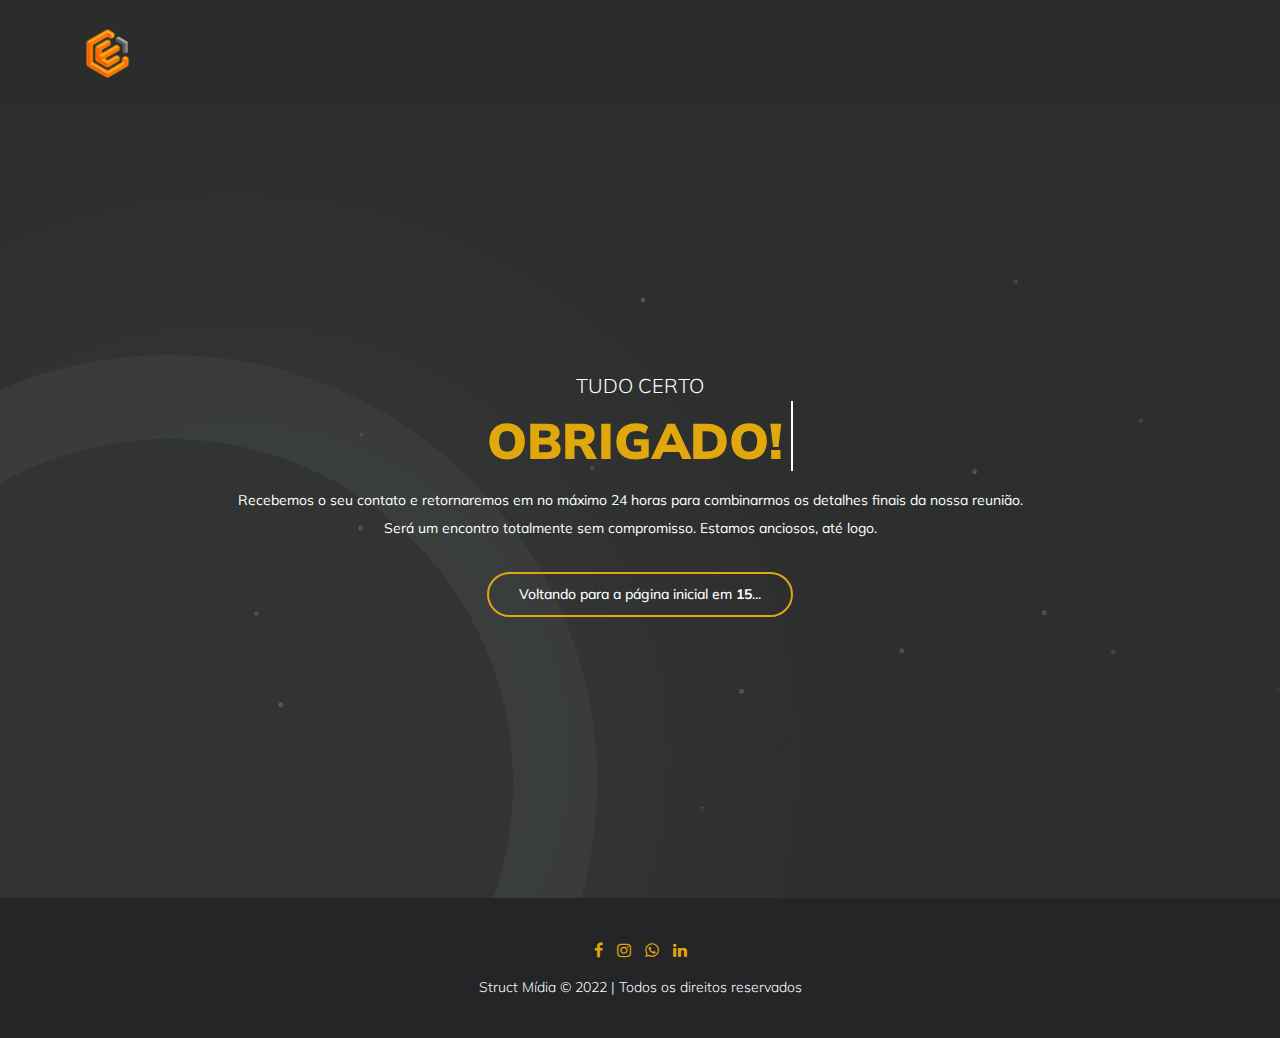
==== commit 396792a8: "Add files via upload" ====
--- a/obrigado/index.html
+++ b/obrigado/index.html
@@ -6,15 +6,15 @@
         <meta charset="UTF-8">
         <meta name="viewport" content="width=device-width, initial-scale=1.0">
         <meta http-equiv="X-UA-Compatible" content="ie=edge">
-        <meta name="author" content="Brex-Theme"/>
+        <meta name="author" content="Struct Mídia"/>
         <!-- description -->
         <meta
             name="description"
-            content="Struct Mídia é uma empresa de gestão de tráfego especializada em construtoras, empreiteiras, arquitétos e áreas relacionadas. Nosso trabalho é consolidar a sua empresa na internet através de anúncios profissionais nas principais redes sociais"/>
+            content="Struct Mídia é uma empresa de gestão de tráfego especializada em negócios locais como Centros de Estética, Construtoras, Imobiliárias, Clinicas e consultórios de odontologia e comércio varejista em geral. Nosso trabalho é consolidar e alavancar as vendas da sua empresa na internet através de anúncios profissionais nas principais redes sociais"/>
         <!-- keywords -->
         <meta
             name="keywords"
-            content="gestão de tráfego, redes sociais, agencia, construtoras, empreiteiras, arquitétos, social mídia, anúncios na internet, marketing digital, start-up"/>
+            content="gestão de tráfego, redes sociais, agencia, construtoras, odontologia, imobiliárias, centros de estética, empreiteiras, arquitétos, social mídia, anúncios na internet, marketing digital, marketing, start-up, facebook ads, google ads, anúncios online, captar clientes"/>
         <!-- animation -->
         <link rel="stylesheet" href="../css/plugins/animate.css"/>
         <!-- Animated Headlines -->
